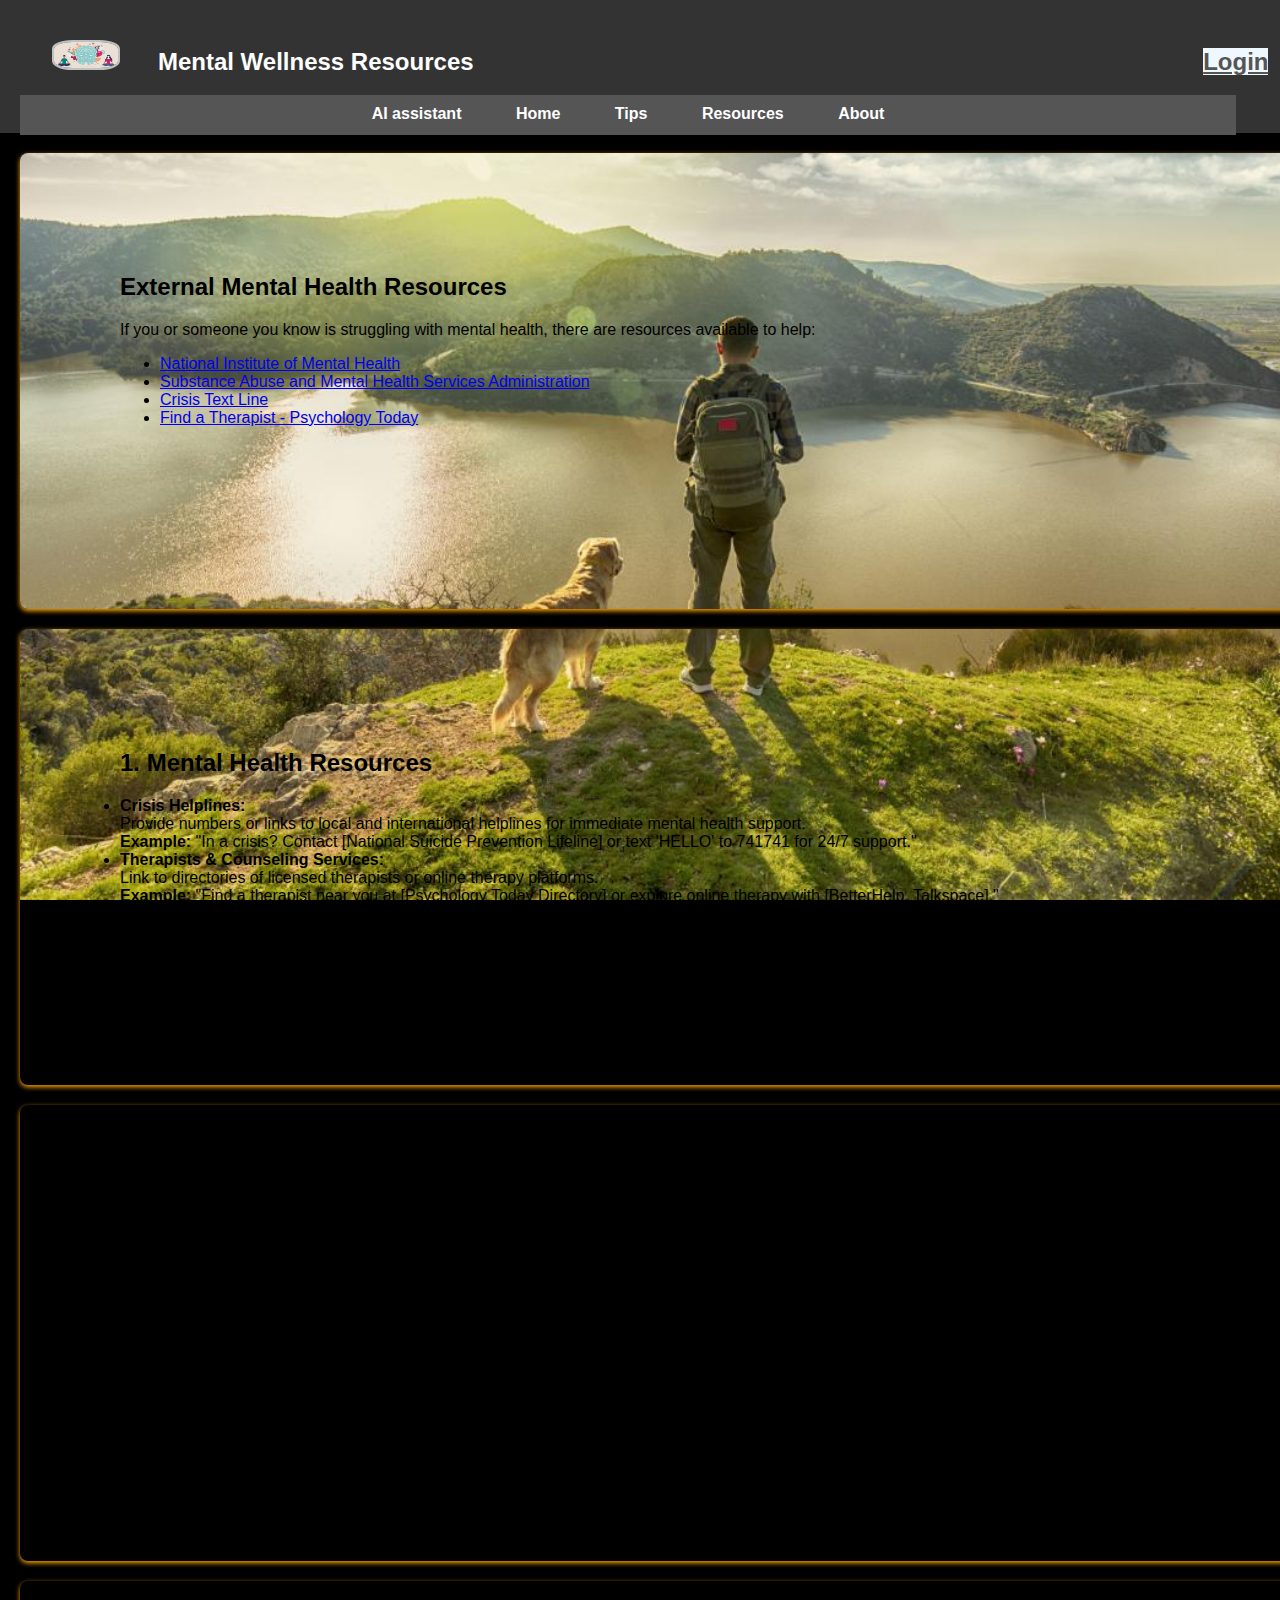
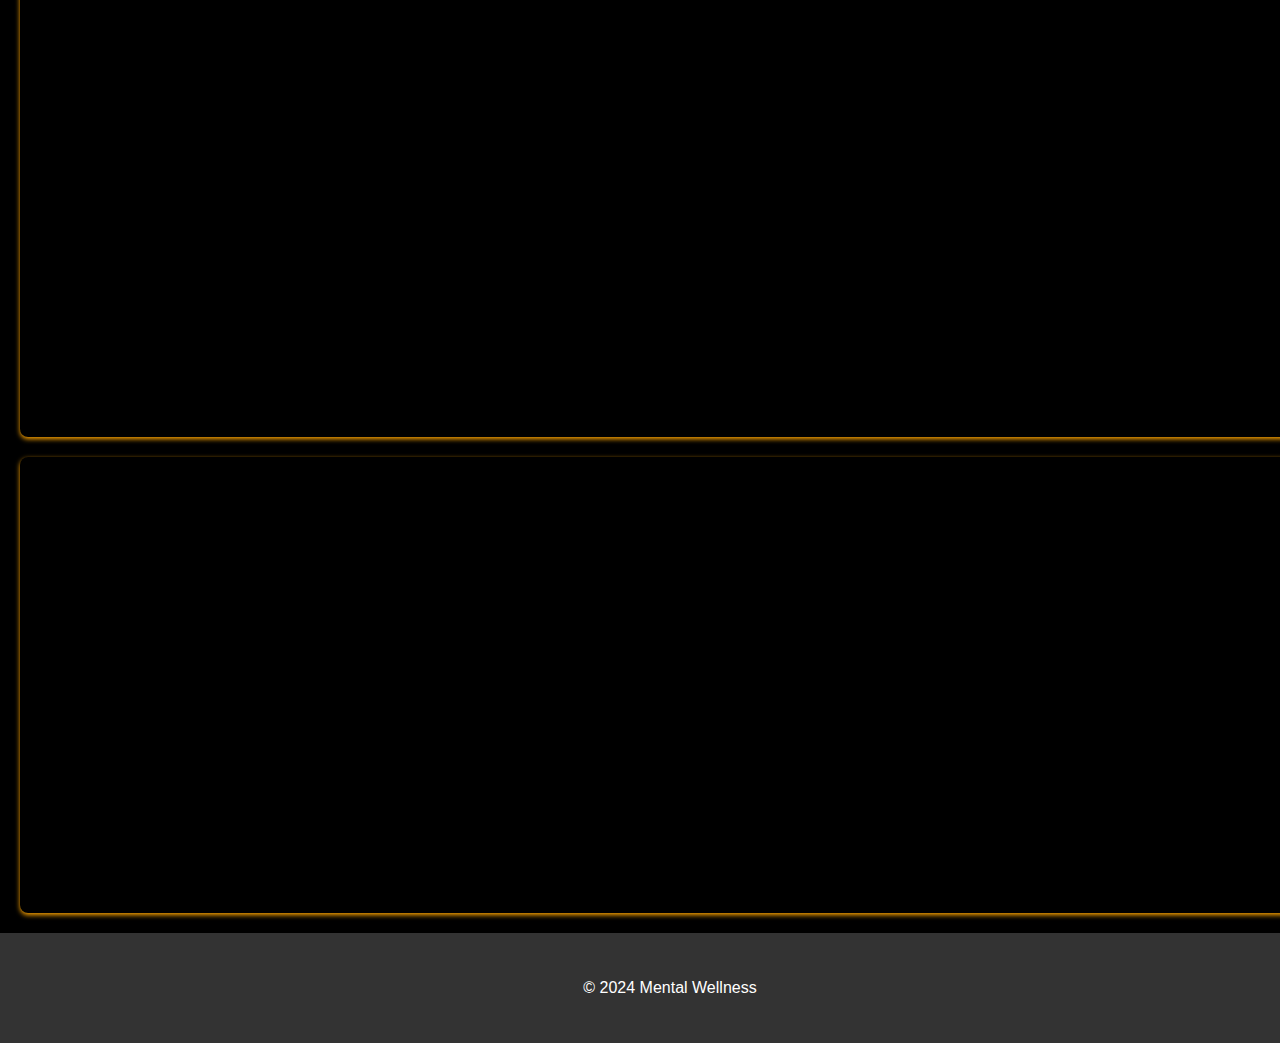
==== Mindfulness-hacks/resources.html @ 4edf4fad "Add files via upload" ====
<!DOCTYPE html>
<html lang="en">
<head>
    <meta charset="UTF-8">
    <meta name="viewport" content="width=device-width, initial-scale=1.0">
    <title>Mental Wellness Resources</title>
    <link rel="stylesheet" href="styles.css">
    <style>
         section{ 
            background-image: url(man-walking-dog.jpg);
        background-repeat: no-repeat;
        background-size: cover;
        background-attachment: fixed;
         } 
         header{
            height: 93px;
         }
    </style>
</head>
<body>
    <header>
        <h2><img src="MW-at-Work.jpg" style="height: 2vw;width: 5vw; margin-right: 3vw;border-radius: 30%;border:2px solid silver;">Mental Wellness Resources<a href="contact.html" class="ra" >Login</a></h2>
        <nav>
            <ul>
                <li><a href="ai.html">AI assistant</a></li>
                <li><a href="index.html">Home</a></li>
                
                <li><a href="tips.html">Tips</a></li>
                <li><a href="resources.html">Resources</a></li>
                <li><a href="about.html">About</a></li>
            </ul>
        </nav>
    </header>

    <section >
        <h2>External Mental Health Resources</h2>
        <p>If you or someone you know is struggling with mental health, there are resources available to help:</p>
        <ul>
            <li><a href="https://www.mentalhealth.gov" target="_blank">National Institute of Mental Health</a></li>
            <li><a href="https://www.samhsa.gov" target="_blank">Substance Abuse and Mental Health Services Administration</a></li>
            <li><a href="https://www.crisistextline.org" target="_blank">Crisis Text Line</a></li>
            <li><a href="https://www.psychologytoday.com" target="_blank">Find a Therapist - Psychology Today</a></li>
        </ul>
    </section>
    <section>
       <h2> 1. Mental Health Resources</h2>
       <p>
<b><li>Crisis Helplines:</li></b>Provide numbers or links to local and international helplines for immediate mental health support.<br>
<b>Example:</b> "In a crisis? Contact [National Suicide Prevention Lifeline] or text 'HELLO' to 741741 for 24/7 support."<br>
<b><li>Therapists & Counseling Services:</li></b> Link to directories of licensed therapists or online therapy platforms.<br>
<b>Example: </b>"Find a therapist near you at [Psychology Today Directory] or explore online therapy with [BetterHelp, Talkspace]."<br>
<b><li>Support Groups:</li></b> Mention online and offline support groups for specific issues like depression, anxiety, or PTSD.<br>
<b>Example:</b> "Join a support group at [Mental Health America] or [7 Cups] for free, anonymous online support."<br>
<b><li>Emergency Services:</li></b> Include emergency numbers or links to local hospitals and emergency care options.<br>
<b>Example: </b>"If you need immediate medical assistance, dial 911 or go to your nearest emergency department."</p>
    </section>
    <section>
        <h2>2. Mindfulness & Meditation Practices</h2>
<b><li>Guided Meditation:</li></b> Provide links to free guided meditations.<br>
    <b>Example: </b>"Start practicing mindfulness with free guided meditation sessions on [Headspace] or [Calm]."<br>
        <b><li>Journaling Prompts:</li></b>Share journal prompts for reflection and emotional clarity.<br>
            <b>Example:</b> "Try journaling with prompts like: 'What are three things I'm grateful for today?' or 'How am I feeling right now?'"<br>
<b><li>Breathing Exercises:</li></b> Suggest breathing techniques to reduce anxiety and promote calm.<br>
<b>Example:</b> "Practice the 4-7-8 breathing technique: inhale for 4 seconds, hold for 7, exhale for 8."
    </section>
<section>
    <h2>3. Apps & Tools for Mental Wellness</h2>
<b><li>Mental Health Apps:</li></b> List popular apps for mental wellness, such as mood tracking, therapy, or relaxation.<br>
Example: "Track your mood and emotions with the [Moodpath] app, or use [Calm] for meditation and sleep assistance."<br>
<b><li>Gratitude Apps:</li></b> Encourage the use of apps for tracking gratitude to foster positivity.<br>
Example: "Try the [Grateful] app to build a daily gratitude practice and improve your mindset."<br>
<b><li>Exercise & Movement:</li></b>Recommend apps that provide workout routines or encourage movement.<br>
Example: "Stay active with home workout apps like [Nike Training Club] or outdoor apps like [Strava] to boost your mental health."
</section>

<section>

    <h2>4. Additional Support Resources</h2>
    <b><li>Local Community Resources:</li></b>Include local mental health services and nonprofits that offer support or counseling.<br>
        <b>Example:</b> "Check out your local mental health services through [Local Mental Health Association] or [United Way]."<br>
            <b><li>Online Communities:</li></b> Mention online forums or communities for those who may feel more comfortable engaging anonymously.<br>
                <b>Example: </b>"Connect with others facing similar challenges on forums like [Reddit's r/depression] or [7 Cups]."<br>
                    <b><li>Mindfulness and Relaxation Centers:</li></b> Suggest in-person or virtual resources for guided relaxation and meditation.
                        <b>Example:</b> "Explore nearby wellness centers offering yoga and meditation classes like [Yoga Studio XYZ]."
  </section>
    <footer>
        <p>&copy; 2024 Mental Wellness</p>
    </footer>
</body>
</html>
---- Mindfulness-hacks/styles.css ----
body {
    font-family: Arial, sans-serif;
    margin: 0;
    padding: 0;
   
    background-repeat: no-repeat;
    background-size: cover;
    background-attachment: fixed;
    background-color: black;
        
    }
   
h3{
        margin-left: -70vw;
        color: silver;
    }
    .qwe{
        height: 20px;
        width: 30px;
        margin-left: 90vw;
    }
    .ra{
        height: 40vw;
        width: 60vw;
        background-color: aliceblue;
        color: #555;
        margin-left: 57vw;
        
    }


header {
    background-color: #333;
    color: white;
    padding: 20px;
    text-align: center;
    height: 93px;
    width: 100vw;
}

nav ul {
    list-style-type: none;
    padding: 0;
    text-align: center;
    background-color: #555;
    height:40px;
    width: 95vw;
}

nav ul li {
    display: inline-block;
    margin: 10px 25px;
}

nav ul li a {
    color: white;
    text-decoration: none;
    font-weight: bold;
}

nav ul li a:hover {
    text-decoration: underline;
}

footer {
    background-color: #333;
    color: white;
    text-align: center;
    padding: 30px ;
    position: relative;
    width: 100%;
    
   
}
.op{
    background-color: silver;
    background-image: url(man-walking-dog.jpg);
    background-repeat: no-repeat;
    background-size: cover;
    background-attachment: fixed;
    
}
section {
    padding: 100px;
    margin: 20px;
    height: 20vw;
    width: 85vw;
    background-image: url(man-walking-dog.jpg);
    background-repeat: no-repeat;
    background-size: cover;
    background-attachment: fixed;
    border-radius: 8px;
    box-shadow: 0 2px 5px orange;
}


 
form {
    display: flex;
    flex-direction: column;
    width: 100%;
    max-width: 400px;
    margin: 0 auto;
}

input, textarea {
    padding: 10px;
    margin: 10px 0;
    border: 1px solid #ccc;
    border-radius: 5px;
    font-size: 16px;
}

input[type="submit"] {
    background-color: #333;
    color: white;
    border: none;
    cursor: pointer;
}

input[type="submit"]:hover {
    background-color: #555;
}

.a {
    margin-top: 100px;
}

/* Media Queries for Mobile Devices */
@media screen and (max-width: 768px) {
    header {
        padding: 15px;
        width: 98%;
    }
    body{
       
        background-color: black;
        background-repeat: no-repeat;
        background-size: cover;
        background-attachment: fixed;
        
    }

    nav ul li {
        display: inline-block;
        margin: 10px 5px;
    }

    section {
        margin: 10px;
        padding: 50px;
        box-shadow: 0 2px 5px orange;
    }

    form {
        width: 100%;
        margin: 0 10px;
    }

    footer {
        font-size: 12px;
        padding: 8px;
        width: 100%;
        
    }
}

@media screen and (max-width: 480px) {
    body {
        font-size: 14px;
    }
    body{
        
        background-color: black;
        background-repeat: no-repeat;
        background-size: cover;
        background-position-x: -60px;
        background-position-y: -50px ;
       
        background-attachment: fixed;
        
        
    }
    header {
        padding: 8px;
        width: 96vw;
        height: 150px;
    }
   
    nav ul li {
        display: inline-block;
        margin: 5px 5px;
        text-align: center;
        
    }
     h1{
        margin-top: 10px;
        margin-right: 15vw;
     }
     
    section {
        margin: 5px;
        padding: 60px;
        margin-top: 20px;
        height: 100vw;
        width: 67vw;
        font-size: smaller;
        background-image: url(man-walking-dog.jpg);
        background-repeat: no-repeat;
        background-size: cover;
        background-attachment: fixed;
       
    }
    .q{
        margin-top: 30px;
        font-size: x-small;
    }

    form {
        width: 100%;
        margin: 0 10px;
    }

    input, textarea {
        font-size: 14px;
    }
   h3{
    margin-left: 5px;
   }
    footer {
        font-size: 12px;
        padding: 8px;
        width: 96vw;
        height: 100px;
        margin-top: 10vw;
    
        
    }
    
   
    
}
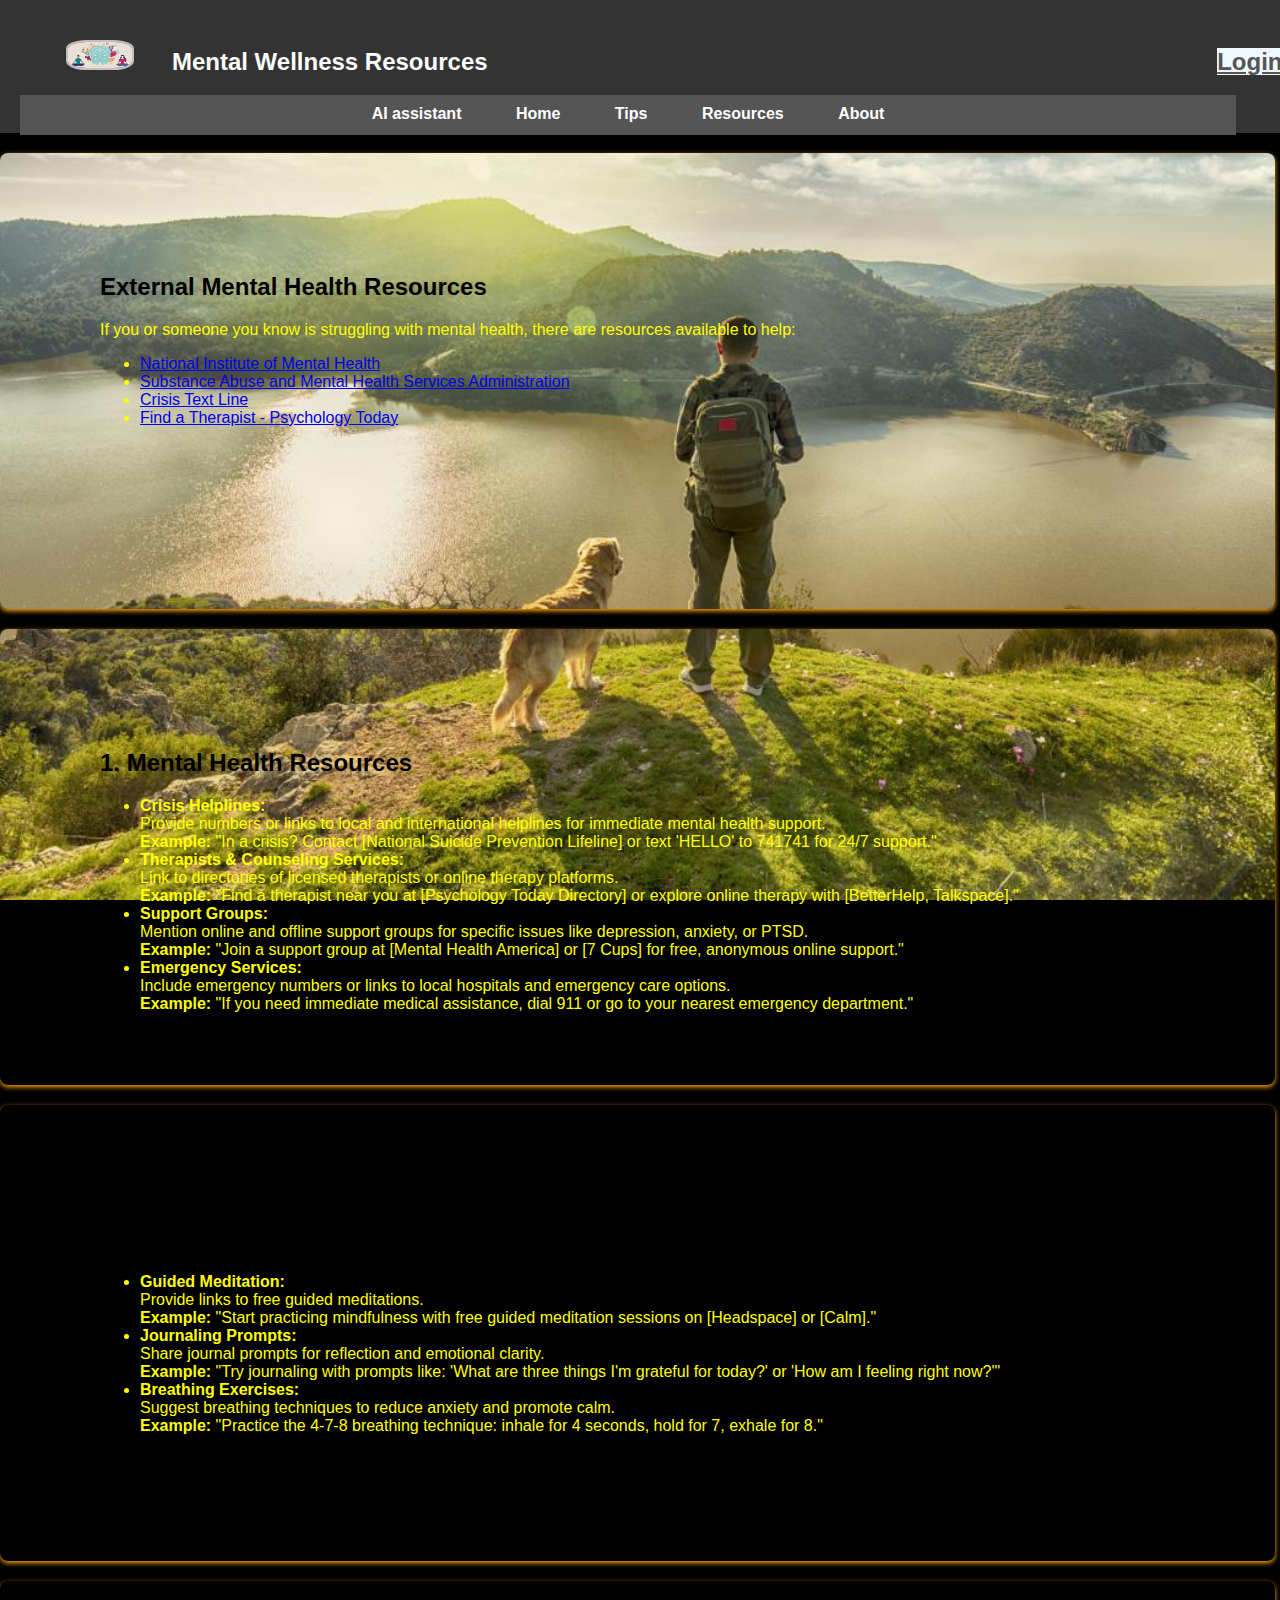
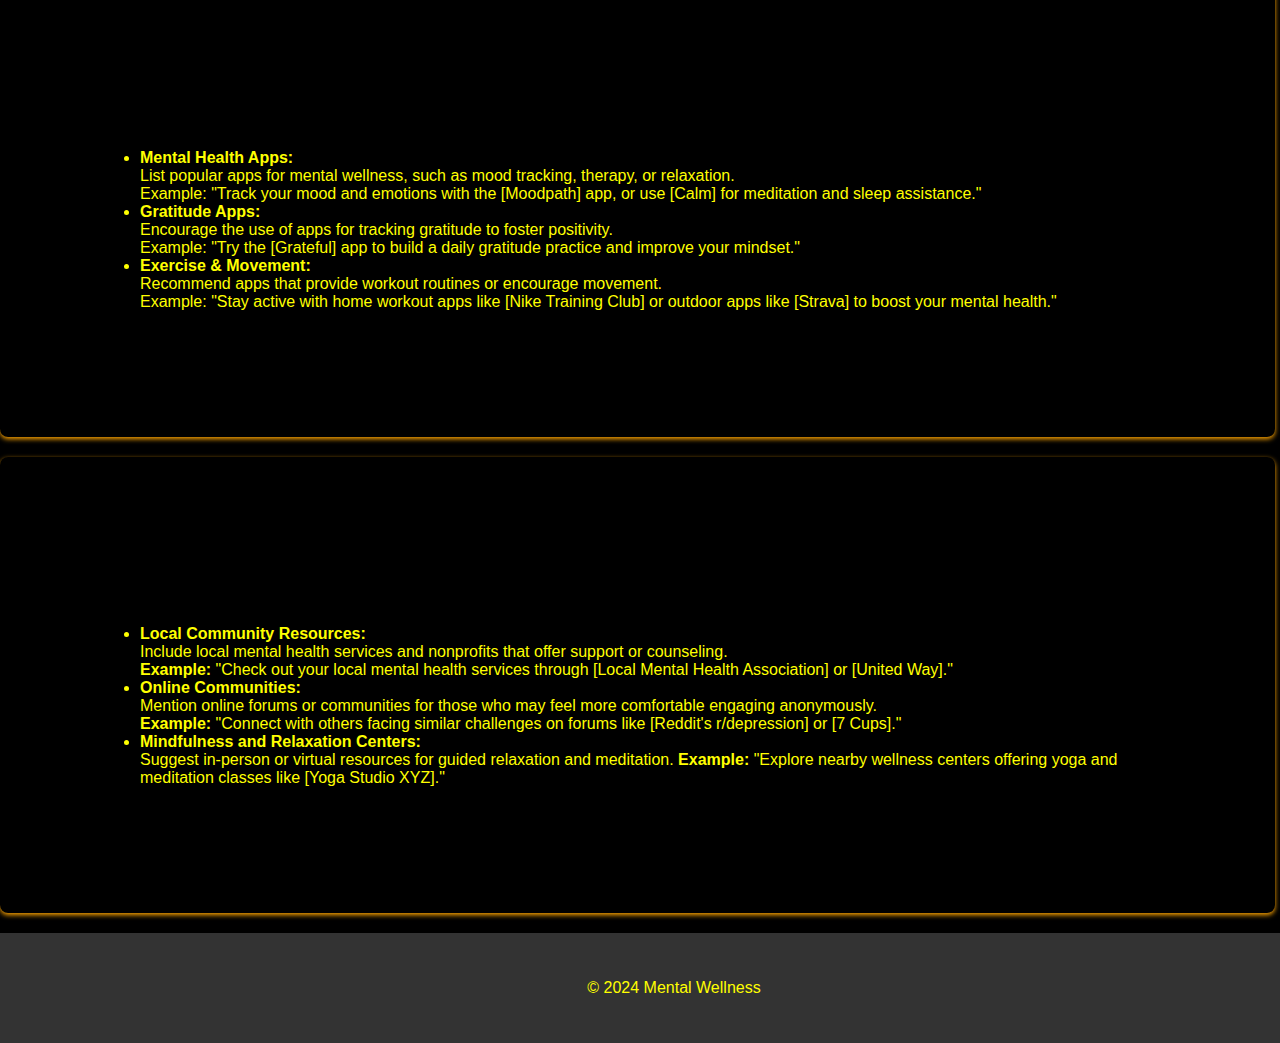
==== commit 0bc47749: "Add files via upload" ====
--- a/Mindfulness-hacks/resources.html
+++ b/Mindfulness-hacks/resources.html
@@ -15,6 +15,19 @@
          header{
             height: 93px;
          }
+         @media screen and (max-width: 480px) {
+        header{
+            height: 93px;
+        }
+        
+        nav ul{
+            height: 10vw;
+            
+        }
+        header{
+            margin-bottom: 7vw;
+        }
+    }
     </style>
 </head>
 <body>
@@ -44,7 +57,7 @@
     </section>
     <section>
        <h2> 1. Mental Health Resources</h2>
-       <p>
+       <ul>
 <b><li>Crisis Helplines:</li></b>Provide numbers or links to local and international helplines for immediate mental health support.<br>
 <b>Example:</b> "In a crisis? Contact [National Suicide Prevention Lifeline] or text 'HELLO' to 741741 for 24/7 support."<br>
 <b><li>Therapists & Counseling Services:</li></b> Link to directories of licensed therapists or online therapy platforms.<br>
@@ -52,37 +65,40 @@
 <b><li>Support Groups:</li></b> Mention online and offline support groups for specific issues like depression, anxiety, or PTSD.<br>
 <b>Example:</b> "Join a support group at [Mental Health America] or [7 Cups] for free, anonymous online support."<br>
 <b><li>Emergency Services:</li></b> Include emergency numbers or links to local hospitals and emergency care options.<br>
-<b>Example: </b>"If you need immediate medical assistance, dial 911 or go to your nearest emergency department."</p>
+<b>Example: </b>"If you need immediate medical assistance, dial 911 or go to your nearest emergency department."</ul>
     </section>
     <section>
         <h2>2. Mindfulness & Meditation Practices</h2>
+        <ul>
 <b><li>Guided Meditation:</li></b> Provide links to free guided meditations.<br>
     <b>Example: </b>"Start practicing mindfulness with free guided meditation sessions on [Headspace] or [Calm]."<br>
         <b><li>Journaling Prompts:</li></b>Share journal prompts for reflection and emotional clarity.<br>
             <b>Example:</b> "Try journaling with prompts like: 'What are three things I'm grateful for today?' or 'How am I feeling right now?'"<br>
 <b><li>Breathing Exercises:</li></b> Suggest breathing techniques to reduce anxiety and promote calm.<br>
 <b>Example:</b> "Practice the 4-7-8 breathing technique: inhale for 4 seconds, hold for 7, exhale for 8."
-    </section>
+   </ul> </section>
 <section>
     <h2>3. Apps & Tools for Mental Wellness</h2>
+    <ul>
 <b><li>Mental Health Apps:</li></b> List popular apps for mental wellness, such as mood tracking, therapy, or relaxation.<br>
 Example: "Track your mood and emotions with the [Moodpath] app, or use [Calm] for meditation and sleep assistance."<br>
 <b><li>Gratitude Apps:</li></b> Encourage the use of apps for tracking gratitude to foster positivity.<br>
 Example: "Try the [Grateful] app to build a daily gratitude practice and improve your mindset."<br>
 <b><li>Exercise & Movement:</li></b>Recommend apps that provide workout routines or encourage movement.<br>
 Example: "Stay active with home workout apps like [Nike Training Club] or outdoor apps like [Strava] to boost your mental health."
-</section>
+</ul></section>
 
 <section>
 
     <h2>4. Additional Support Resources</h2>
+    <ul>
     <b><li>Local Community Resources:</li></b>Include local mental health services and nonprofits that offer support or counseling.<br>
         <b>Example:</b> "Check out your local mental health services through [Local Mental Health Association] or [United Way]."<br>
             <b><li>Online Communities:</li></b> Mention online forums or communities for those who may feel more comfortable engaging anonymously.<br>
                 <b>Example: </b>"Connect with others facing similar challenges on forums like [Reddit's r/depression] or [7 Cups]."<br>
                     <b><li>Mindfulness and Relaxation Centers:</li></b> Suggest in-person or virtual resources for guided relaxation and meditation.
                         <b>Example:</b> "Explore nearby wellness centers offering yoga and meditation classes like [Yoga Studio XYZ]."
-  </section>
+  </ul></section>
     <footer>
         <p>&copy; 2024 Mental Wellness</p>
     </footer>
--- a/Mindfulness-hacks/styles.css
+++ b/Mindfulness-hacks/styles.css
@@ -8,6 +8,12 @@
     background-attachment: fixed;
     background-color: black;
         
+    }
+    p{
+        color:yellow;
+    }
+    section ul{
+        color: yellow;
     }
    
 h3{
@@ -35,7 +41,7 @@
     padding: 20px;
     text-align: center;
     height: 93px;
-    width: 100vw;
+    width: 1308px;
 }
 
 nav ul {
@@ -68,13 +74,13 @@
     text-align: center;
     padding: 30px ;
     position: relative;
-    width: 100%;
+    width: 1288px;
     
    
 }
 .op{
     background-color: silver;
-    background-image: url(man-walking-dog.jpg);
+    background-image: url(mental.avif);
     background-repeat: no-repeat;
     background-size: cover;
     background-attachment: fixed;
@@ -82,10 +88,11 @@
 }
 section {
     padding: 100px;
-    margin: 20px;
+    margin-top: 20px;
+    margin-bottom: 20px;
     height: 20vw;
-    width: 85vw;
-    background-image: url(man-walking-dog.jpg);
+    width: 84vw;
+    background-image: url(mental.avif);
     background-repeat: no-repeat;
     background-size: cover;
     background-attachment: fixed;
@@ -122,9 +129,7 @@
     background-color: #555;
 }
 
-.a {
-    margin-top: 100px;
-}
+
 
 /* Media Queries for Mobile Devices */
 @media screen and (max-width: 768px) {
@@ -215,7 +220,12 @@
         margin-top: 30px;
         font-size: x-small;
     }
-
+p{
+    color:yellow;
+}
+section ul{
+    color: yellow;
+}
     form {
         width: 100%;
         margin: 0 10px;
